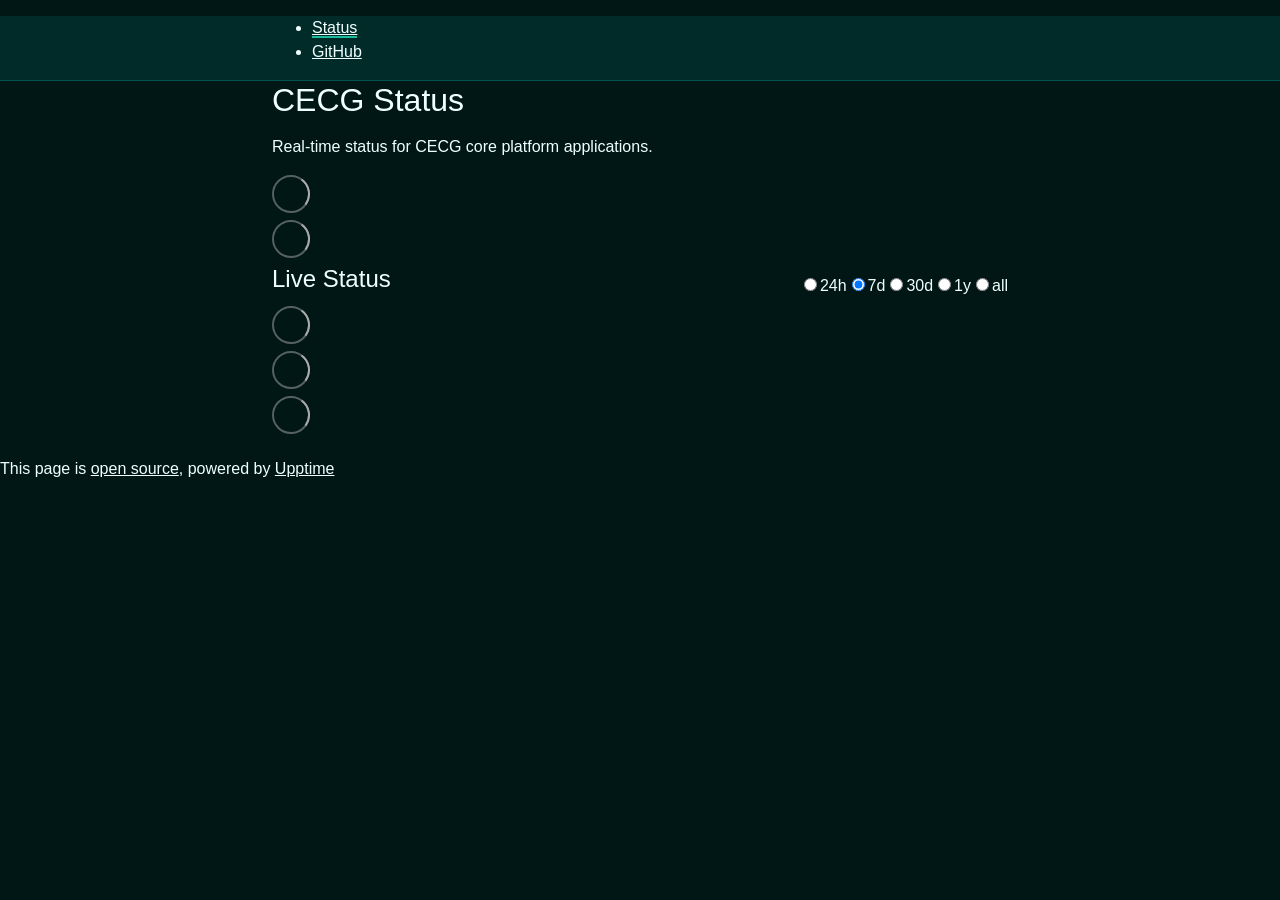
==== index.html @ 67e95389 "deploy: c8b75294c09540c5f6371774a6d330ed7b4ebaa1" ====
<!DOCTYPE html> <html lang=en> <head> <meta charset=utf-8> <meta content="width=device-width,initial-scale=1" name=viewport> <meta content=#333333 name=theme-color> <base href=/cecg-status/ > <link href=manifest.json rel=manifest crossorigin=use-credentials> <script>__SAPPER__={baseUrl:"/cecg-status",preloaded:[void 0,{}]};if('serviceWorker' in navigator)navigator.serviceWorker.register('/cecg-status/service-worker.js');(function(){try{eval("async function x(){}");var main="/cecg-status/client/client.c84f8c89.js"}catch(e){main="/cecg-status/client/legacy/client.3722ae72.js"};var s=document.createElement("script");try{new Function("if(0)import('')")();s.src=main;s.type="module";s.crossOrigin="use-credentials";}catch(e){s.src="/cecg-status/client/shimport@2.0.5.js";s.setAttribute("data-main",main);}document.head.appendChild(s);}());</script> <link href=client/client-31a52aa5.css rel=stylesheet><link href=client/createOctokit-a85f76c7.css rel=stylesheet><link href=client/index-b0b6455a.css rel=stylesheet> <title>CECG Status</title><link href=https://coreeng.github.io/cecg-status/themes/dark.css rel=stylesheet><link href=https://coreeng.github.io/cecg-status/global.css rel=stylesheet><link href=https://raw.githubusercontent.com/upptime/upptime/master/assets/upptime-icon.svg rel=icon type=image/svg><link href=/logo-192.png rel=icon type=image/png> <link href=/cecg-status/client/client.c84f8c89.js rel=modulepreload as=script crossorigin=use-credentials><link href=/cecg-status/client/client-31a52aa5.css rel=preload as=style><link href=/cecg-status/client/index.cae4acc0.js rel=modulepreload as=script crossorigin=use-credentials><link href=/cecg-status/client/createOctokit.8bdf0a7e.js rel=modulepreload as=script crossorigin=use-credentials><link href=/cecg-status/client/inject_styles.803b7e80.js rel=modulepreload as=script crossorigin=use-credentials><link href=/cecg-status/client/createOctokit-a85f76c7.css rel=preload as=style><link href=/cecg-status/client/index-b0b6455a.css rel=preload as=style></head> <body> <div id=sapper> <nav class=svelte-a08hsz><div class="svelte-a08hsz container"> <ul class=svelte-a08hsz><li><a href=/ class=svelte-a08hsz target=_self aria-current=page>Status</a> <li><a href=https://github.com/coreeng/cecg-status class=svelte-a08hsz target=_self>GitHub</a> </li> </ul></div> </nav> <main class=container> <header class=svelte-ngkazm><h1>CECG Status</h1> <p class="svelte-ngkazm lead">Real-time status for CECG core platform applications.</header> <section class=svelte-8lnl4f><div class="svelte-68jxue loading"><svg class=svelte-68jxue height=38 stroke=#aaa width=38 xmlns=http://www.w3.org/2000/svg><g fill=none fill-rule=evenodd><g stroke-width=2 transform="translate(1 1)"><circle cx=18 cy=18 r=18 stroke-opacity=.5></circle><path d="M36 18c0-9.94-8.06-18-18-18"><animateTransform attributeName=transform dur=1s from="0 18 18" repeatCount=indefinite to="360 18 18" type=rotate></animateTransform></path></g></g></svg></div> </section> <section class=svelte-8lnl4f><div class="svelte-68jxue loading"><svg class=svelte-68jxue height=38 stroke=#aaa width=38 xmlns=http://www.w3.org/2000/svg><g fill=none fill-rule=evenodd><g stroke-width=2 transform="translate(1 1)"><circle cx=18 cy=18 r=18 stroke-opacity=.5></circle><path d="M36 18c0-9.94-8.06-18-18-18"><animateTransform attributeName=transform dur=1s from="0 18 18" repeatCount=indefinite to="360 18 18" type=rotate></animateTransform></path></g></g></svg></div> </section> <div class="svelte-fqsq6s f changed"><h2>Live Status</h2> <form class="svelte-fqsq6s f r"><div><input class=svelte-fqsq6s id=data_day name=d type=radio value=day><label class=svelte-fqsq6s for=data_day>24h</label></div> <div><input class=svelte-fqsq6s id=data_week name=d type=radio value=week checked><label class=svelte-fqsq6s for=data_week>7d</label></div> <div><input class=svelte-fqsq6s id=data_month name=d type=radio value=month><label class=svelte-fqsq6s for=data_month>30d</label></div> <div><input class=svelte-fqsq6s id=data_year name=d type=radio value=year><label class=svelte-fqsq6s for=data_year>1y</label></div> <div><input class=svelte-fqsq6s id=data_all name=d type=radio value=all><label class=svelte-fqsq6s for=data_all>all</label></div></form></div> <section class="svelte-fqsq6s live-status"><div class="svelte-68jxue loading"><svg class=svelte-68jxue height=38 stroke=#aaa width=38 xmlns=http://www.w3.org/2000/svg><g fill=none fill-rule=evenodd><g stroke-width=2 transform="translate(1 1)"><circle cx=18 cy=18 r=18 stroke-opacity=.5></circle><path d="M36 18c0-9.94-8.06-18-18-18"><animateTransform attributeName=transform dur=1s from="0 18 18" repeatCount=indefinite to="360 18 18" type=rotate></animateTransform></path></g></g></svg></div> </section> <section><div class="svelte-68jxue loading"><svg class=svelte-68jxue height=38 stroke=#aaa width=38 xmlns=http://www.w3.org/2000/svg><g fill=none fill-rule=evenodd><g stroke-width=2 transform="translate(1 1)"><circle cx=18 cy=18 r=18 stroke-opacity=.5></circle><path d="M36 18c0-9.94-8.06-18-18-18"><animateTransform attributeName=transform dur=1s from="0 18 18" repeatCount=indefinite to="360 18 18" type=rotate></animateTransform></path></g></g></svg></div> </section> <section><div class="svelte-68jxue loading"><svg class=svelte-68jxue height=38 stroke=#aaa width=38 xmlns=http://www.w3.org/2000/svg><g fill=none fill-rule=evenodd><g stroke-width=2 transform="translate(1 1)"><circle cx=18 cy=18 r=18 stroke-opacity=.5></circle><path d="M36 18c0-9.94-8.06-18-18-18"><animateTransform attributeName=transform dur=1s from="0 18 18" repeatCount=indefinite to="360 18 18" type=rotate></animateTransform></path></g></g></svg></div></section></main> <footer class=svelte-jbr799><p>This page is <a href=https://github.com/coreeng/cecg-status>open source</a>, powered by <a href=https://upptime.js.org>Upptime</a></p> </footer></div> <script> try {
        if (typeof window !== "undefined" && window.navigator && navigator.serviceWorker) {
          navigator.serviceWorker.getRegistrations().then(function (registrations) {
            for (let registration of registrations) {
              registration.unregister();
            }
          });
        }
        if (typeof window !== "undefined" && "caches" in window) {
          caches.keys().then(function (keyList) {
            return Promise.all(
              keyList.map(function (key) {
                return caches.delete(key);
              })
            );
          });
        }
      } catch (error) {} </script>
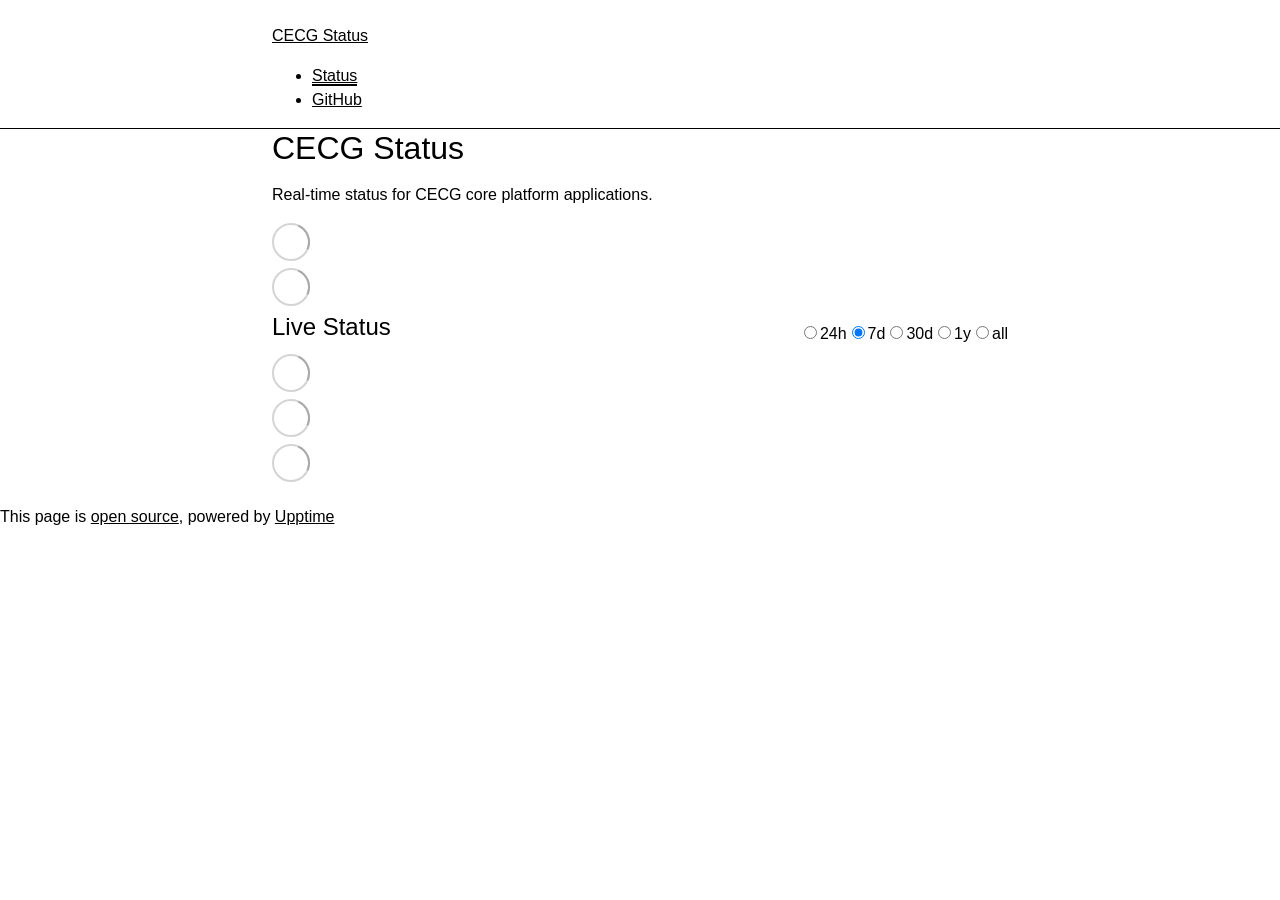
==== commit c5c880d5: "deploy: cb4e80609d210d4306f4091e405c3ab8c1f26b7c" ====
--- a/index.html
+++ b/index.html
@@ -1,4 +1,4 @@
-<!DOCTYPE html> <html lang=en> <head> <meta charset=utf-8> <meta content="width=device-width,initial-scale=1" name=viewport> <meta content=#333333 name=theme-color> <base href=/cecg-status/ > <link href=manifest.json rel=manifest crossorigin=use-credentials> <script>__SAPPER__={baseUrl:"/cecg-status",preloaded:[void 0,{}]};if('serviceWorker' in navigator)navigator.serviceWorker.register('/cecg-status/service-worker.js');(function(){try{eval("async function x(){}");var main="/cecg-status/client/client.c84f8c89.js"}catch(e){main="/cecg-status/client/legacy/client.3722ae72.js"};var s=document.createElement("script");try{new Function("if(0)import('')")();s.src=main;s.type="module";s.crossOrigin="use-credentials";}catch(e){s.src="/cecg-status/client/shimport@2.0.5.js";s.setAttribute("data-main",main);}document.head.appendChild(s);}());</script> <link href=client/client-31a52aa5.css rel=stylesheet><link href=client/createOctokit-a85f76c7.css rel=stylesheet><link href=client/index-b0b6455a.css rel=stylesheet> <title>CECG Status</title><link href=https://coreeng.github.io/cecg-status/themes/dark.css rel=stylesheet><link href=https://coreeng.github.io/cecg-status/global.css rel=stylesheet><link href=https://raw.githubusercontent.com/upptime/upptime/master/assets/upptime-icon.svg rel=icon type=image/svg><link href=/logo-192.png rel=icon type=image/png> <link href=/cecg-status/client/client.c84f8c89.js rel=modulepreload as=script crossorigin=use-credentials><link href=/cecg-status/client/client-31a52aa5.css rel=preload as=style><link href=/cecg-status/client/index.cae4acc0.js rel=modulepreload as=script crossorigin=use-credentials><link href=/cecg-status/client/createOctokit.8bdf0a7e.js rel=modulepreload as=script crossorigin=use-credentials><link href=/cecg-status/client/inject_styles.803b7e80.js rel=modulepreload as=script crossorigin=use-credentials><link href=/cecg-status/client/createOctokit-a85f76c7.css rel=preload as=style><link href=/cecg-status/client/index-b0b6455a.css rel=preload as=style></head> <body> <div id=sapper> <nav class=svelte-a08hsz><div class="svelte-a08hsz container"> <ul class=svelte-a08hsz><li><a href=/ class=svelte-a08hsz target=_self aria-current=page>Status</a> <li><a href=https://github.com/coreeng/cecg-status class=svelte-a08hsz target=_self>GitHub</a> </li> </ul></div> </nav> <main class=container> <header class=svelte-ngkazm><h1>CECG Status</h1> <p class="svelte-ngkazm lead">Real-time status for CECG core platform applications.</header> <section class=svelte-8lnl4f><div class="svelte-68jxue loading"><svg class=svelte-68jxue height=38 stroke=#aaa width=38 xmlns=http://www.w3.org/2000/svg><g fill=none fill-rule=evenodd><g stroke-width=2 transform="translate(1 1)"><circle cx=18 cy=18 r=18 stroke-opacity=.5></circle><path d="M36 18c0-9.94-8.06-18-18-18"><animateTransform attributeName=transform dur=1s from="0 18 18" repeatCount=indefinite to="360 18 18" type=rotate></animateTransform></path></g></g></svg></div> </section> <section class=svelte-8lnl4f><div class="svelte-68jxue loading"><svg class=svelte-68jxue height=38 stroke=#aaa width=38 xmlns=http://www.w3.org/2000/svg><g fill=none fill-rule=evenodd><g stroke-width=2 transform="translate(1 1)"><circle cx=18 cy=18 r=18 stroke-opacity=.5></circle><path d="M36 18c0-9.94-8.06-18-18-18"><animateTransform attributeName=transform dur=1s from="0 18 18" repeatCount=indefinite to="360 18 18" type=rotate></animateTransform></path></g></g></svg></div> </section> <div class="svelte-fqsq6s f changed"><h2>Live Status</h2> <form class="svelte-fqsq6s f r"><div><input class=svelte-fqsq6s id=data_day name=d type=radio value=day><label class=svelte-fqsq6s for=data_day>24h</label></div> <div><input class=svelte-fqsq6s id=data_week name=d type=radio value=week checked><label class=svelte-fqsq6s for=data_week>7d</label></div> <div><input class=svelte-fqsq6s id=data_month name=d type=radio value=month><label class=svelte-fqsq6s for=data_month>30d</label></div> <div><input class=svelte-fqsq6s id=data_year name=d type=radio value=year><label class=svelte-fqsq6s for=data_year>1y</label></div> <div><input class=svelte-fqsq6s id=data_all name=d type=radio value=all><label class=svelte-fqsq6s for=data_all>all</label></div></form></div> <section class="svelte-fqsq6s live-status"><div class="svelte-68jxue loading"><svg class=svelte-68jxue height=38 stroke=#aaa width=38 xmlns=http://www.w3.org/2000/svg><g fill=none fill-rule=evenodd><g stroke-width=2 transform="translate(1 1)"><circle cx=18 cy=18 r=18 stroke-opacity=.5></circle><path d="M36 18c0-9.94-8.06-18-18-18"><animateTransform attributeName=transform dur=1s from="0 18 18" repeatCount=indefinite to="360 18 18" type=rotate></animateTransform></path></g></g></svg></div> </section> <section><div class="svelte-68jxue loading"><svg class=svelte-68jxue height=38 stroke=#aaa width=38 xmlns=http://www.w3.org/2000/svg><g fill=none fill-rule=evenodd><g stroke-width=2 transform="translate(1 1)"><circle cx=18 cy=18 r=18 stroke-opacity=.5></circle><path d="M36 18c0-9.94-8.06-18-18-18"><animateTransform attributeName=transform dur=1s from="0 18 18" repeatCount=indefinite to="360 18 18" type=rotate></animateTransform></path></g></g></svg></div> </section> <section><div class="svelte-68jxue loading"><svg class=svelte-68jxue height=38 stroke=#aaa width=38 xmlns=http://www.w3.org/2000/svg><g fill=none fill-rule=evenodd><g stroke-width=2 transform="translate(1 1)"><circle cx=18 cy=18 r=18 stroke-opacity=.5></circle><path d="M36 18c0-9.94-8.06-18-18-18"><animateTransform attributeName=transform dur=1s from="0 18 18" repeatCount=indefinite to="360 18 18" type=rotate></animateTransform></path></g></g></svg></div></section></main> <footer class=svelte-jbr799><p>This page is <a href=https://github.com/coreeng/cecg-status>open source</a>, powered by <a href=https://upptime.js.org>Upptime</a></p> </footer></div> <script> try {
+<!DOCTYPE html> <html lang=en> <head> <meta charset=utf-8> <meta content="width=device-width,initial-scale=1" name=viewport> <meta content=#333333 name=theme-color> <base href=/cecg-status/ > <link href=manifest.json rel=manifest crossorigin=use-credentials> <script>__SAPPER__={baseUrl:"/cecg-status",preloaded:[void 0,{}]};if('serviceWorker' in navigator)navigator.serviceWorker.register('/cecg-status/service-worker.js');(function(){try{eval("async function x(){}");var main="/cecg-status/client/client.cfe7a9b9.js"}catch(e){main="/cecg-status/client/legacy/client.5fcdb8c1.js"};var s=document.createElement("script");try{new Function("if(0)import('')")();s.src=main;s.type="module";s.crossOrigin="use-credentials";}catch(e){s.src="/cecg-status/client/shimport@2.0.5.js";s.setAttribute("data-main",main);}document.head.appendChild(s);}());</script> <link href=client/client-31a52aa5.css rel=stylesheet><link href=client/createOctokit-a85f76c7.css rel=stylesheet><link href=client/index-b0b6455a.css rel=stylesheet> <title>CECG Status</title><link href=https://raw.githubusercontent.com/coreeng/cecg-status/master/assets/favicon.ico rel=icon type=image/x-icon><link href=https://raw.githubusercontent.com/coreeng/cecg-status/master/assets/brand.css rel=stylesheet><link href=https://coreeng.github.io/cecg-status/global.css rel=stylesheet><link href=https://raw.githubusercontent.com/upptime/upptime/master/assets/upptime-icon.svg rel=icon type=image/svg><link href=/logo-192.png rel=icon type=image/png> <link href=/cecg-status/client/client.cfe7a9b9.js rel=modulepreload as=script crossorigin=use-credentials><link href=/cecg-status/client/client-31a52aa5.css rel=preload as=style><link href=/cecg-status/client/index.8774baab.js rel=modulepreload as=script crossorigin=use-credentials><link href=/cecg-status/client/createOctokit.4d75e437.js rel=modulepreload as=script crossorigin=use-credentials><link href=/cecg-status/client/inject_styles.803b7e80.js rel=modulepreload as=script crossorigin=use-credentials><link href=/cecg-status/client/createOctokit-a85f76c7.css rel=preload as=style><link href=/cecg-status/client/index-b0b6455a.css rel=preload as=style></head> <body> <div id=sapper> <nav class=svelte-a08hsz><div class="svelte-a08hsz container"><div><a href=https://coreeng.github.io/cecg-status class="svelte-a08hsz logo"><img alt="" class=svelte-a08hsz src=https://raw.githubusercontent.com/coreeng/cecg-status/master/assets/logo.png> <div>CECG Status</div></a></div> <ul class=svelte-a08hsz><li><a href=/ class=svelte-a08hsz target=_self aria-current=page>Status</a> <li><a href=https://github.com/coreeng/cecg-status class=svelte-a08hsz target=_self>GitHub</a> </li> </ul></div> </nav> <main class=container> <header class=svelte-ngkazm><h1>CECG Status</h1> <p class="svelte-ngkazm lead">Real-time status for CECG core platform applications.</header> <section class=svelte-8lnl4f><div class="svelte-68jxue loading"><svg class=svelte-68jxue height=38 stroke=#aaa width=38 xmlns=http://www.w3.org/2000/svg><g fill=none fill-rule=evenodd><g stroke-width=2 transform="translate(1 1)"><circle cx=18 cy=18 r=18 stroke-opacity=.5></circle><path d="M36 18c0-9.94-8.06-18-18-18"><animateTransform attributeName=transform dur=1s from="0 18 18" repeatCount=indefinite to="360 18 18" type=rotate></animateTransform></path></g></g></svg></div> </section> <section class=svelte-8lnl4f><div class="svelte-68jxue loading"><svg class=svelte-68jxue height=38 stroke=#aaa width=38 xmlns=http://www.w3.org/2000/svg><g fill=none fill-rule=evenodd><g stroke-width=2 transform="translate(1 1)"><circle cx=18 cy=18 r=18 stroke-opacity=.5></circle><path d="M36 18c0-9.94-8.06-18-18-18"><animateTransform attributeName=transform dur=1s from="0 18 18" repeatCount=indefinite to="360 18 18" type=rotate></animateTransform></path></g></g></svg></div> </section> <div class="svelte-fqsq6s f changed"><h2>Live Status</h2> <form class="svelte-fqsq6s f r"><div><input class=svelte-fqsq6s id=data_day name=d type=radio value=day><label class=svelte-fqsq6s for=data_day>24h</label></div> <div><input class=svelte-fqsq6s id=data_week name=d type=radio value=week checked><label class=svelte-fqsq6s for=data_week>7d</label></div> <div><input class=svelte-fqsq6s id=data_month name=d type=radio value=month><label class=svelte-fqsq6s for=data_month>30d</label></div> <div><input class=svelte-fqsq6s id=data_year name=d type=radio value=year><label class=svelte-fqsq6s for=data_year>1y</label></div> <div><input class=svelte-fqsq6s id=data_all name=d type=radio value=all><label class=svelte-fqsq6s for=data_all>all</label></div></form></div> <section class="svelte-fqsq6s live-status"><div class="svelte-68jxue loading"><svg class=svelte-68jxue height=38 stroke=#aaa width=38 xmlns=http://www.w3.org/2000/svg><g fill=none fill-rule=evenodd><g stroke-width=2 transform="translate(1 1)"><circle cx=18 cy=18 r=18 stroke-opacity=.5></circle><path d="M36 18c0-9.94-8.06-18-18-18"><animateTransform attributeName=transform dur=1s from="0 18 18" repeatCount=indefinite to="360 18 18" type=rotate></animateTransform></path></g></g></svg></div> </section> <section><div class="svelte-68jxue loading"><svg class=svelte-68jxue height=38 stroke=#aaa width=38 xmlns=http://www.w3.org/2000/svg><g fill=none fill-rule=evenodd><g stroke-width=2 transform="translate(1 1)"><circle cx=18 cy=18 r=18 stroke-opacity=.5></circle><path d="M36 18c0-9.94-8.06-18-18-18"><animateTransform attributeName=transform dur=1s from="0 18 18" repeatCount=indefinite to="360 18 18" type=rotate></animateTransform></path></g></g></svg></div> </section> <section><div class="svelte-68jxue loading"><svg class=svelte-68jxue height=38 stroke=#aaa width=38 xmlns=http://www.w3.org/2000/svg><g fill=none fill-rule=evenodd><g stroke-width=2 transform="translate(1 1)"><circle cx=18 cy=18 r=18 stroke-opacity=.5></circle><path d="M36 18c0-9.94-8.06-18-18-18"><animateTransform attributeName=transform dur=1s from="0 18 18" repeatCount=indefinite to="360 18 18" type=rotate></animateTransform></path></g></g></svg></div></section></main> <footer class=svelte-jbr799><p>This page is <a href=https://github.com/coreeng/cecg-status>open source</a>, powered by <a href=https://upptime.js.org>Upptime</a></p> </footer></div> <script> try {
         if (typeof window !== "undefined" && window.navigator && navigator.serviceWorker) {
           navigator.serviceWorker.getRegistrations().then(function (registrations) {
             for (let registration of registrations) {
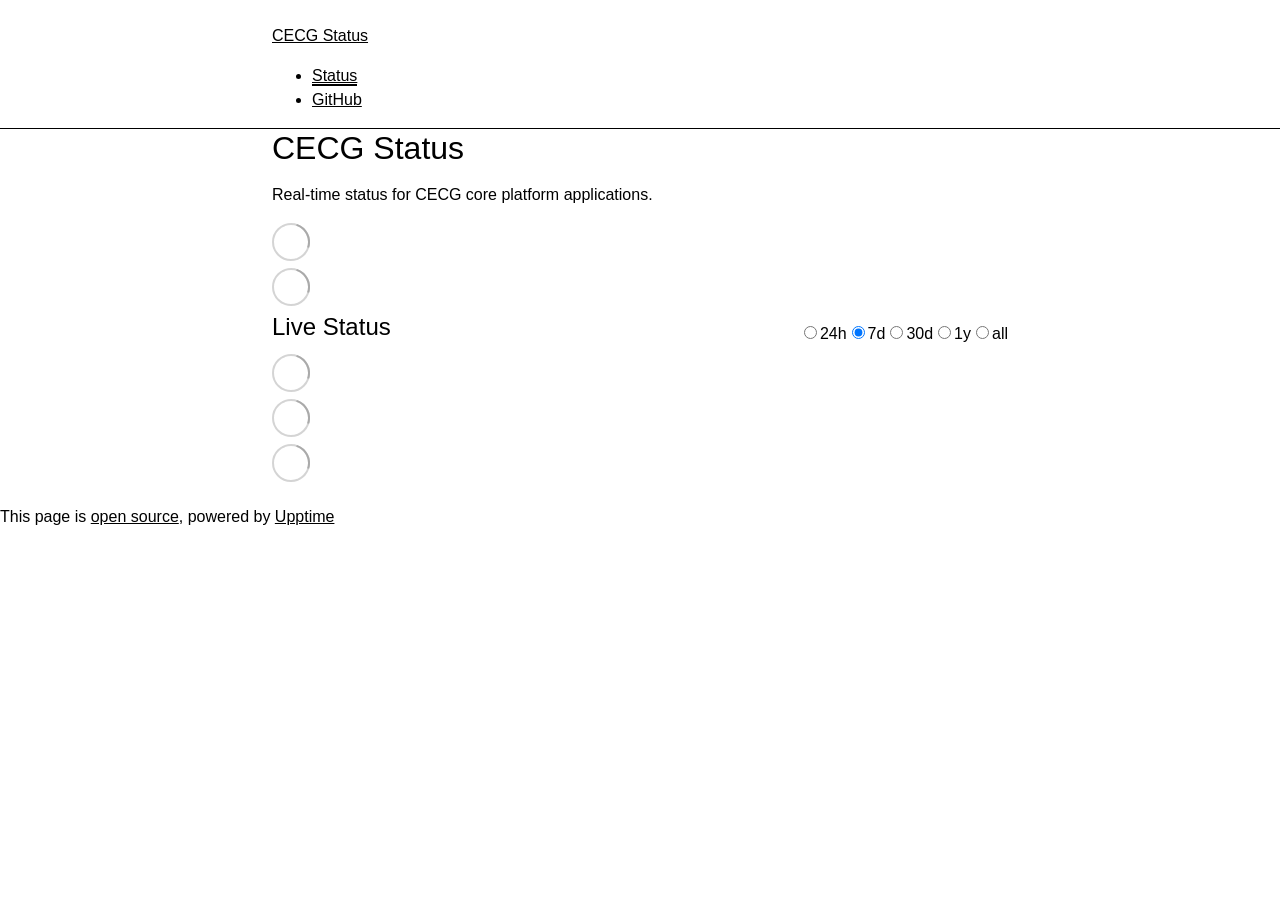
==== commit fb44d91b: "deploy: 5fea67e40a597ab141e2f7cebfc86348ad5cde32" ====
--- a/index.html
+++ b/index.html
@@ -1,4 +1,4 @@
-<!DOCTYPE html> <html lang=en> <head> <meta charset=utf-8> <meta content="width=device-width,initial-scale=1" name=viewport> <meta content=#333333 name=theme-color> <base href=/cecg-status/ > <link href=manifest.json rel=manifest crossorigin=use-credentials> <script>__SAPPER__={baseUrl:"/cecg-status",preloaded:[void 0,{}]};if('serviceWorker' in navigator)navigator.serviceWorker.register('/cecg-status/service-worker.js');(function(){try{eval("async function x(){}");var main="/cecg-status/client/client.cfe7a9b9.js"}catch(e){main="/cecg-status/client/legacy/client.5fcdb8c1.js"};var s=document.createElement("script");try{new Function("if(0)import('')")();s.src=main;s.type="module";s.crossOrigin="use-credentials";}catch(e){s.src="/cecg-status/client/shimport@2.0.5.js";s.setAttribute("data-main",main);}document.head.appendChild(s);}());</script> <link href=client/client-31a52aa5.css rel=stylesheet><link href=client/createOctokit-a85f76c7.css rel=stylesheet><link href=client/index-b0b6455a.css rel=stylesheet> <title>CECG Status</title><link href=https://raw.githubusercontent.com/coreeng/cecg-status/master/assets/favicon.ico rel=icon type=image/x-icon><link href=https://raw.githubusercontent.com/coreeng/cecg-status/master/assets/brand.css rel=stylesheet><link href=https://coreeng.github.io/cecg-status/global.css rel=stylesheet><link href=https://raw.githubusercontent.com/upptime/upptime/master/assets/upptime-icon.svg rel=icon type=image/svg><link href=/logo-192.png rel=icon type=image/png> <link href=/cecg-status/client/client.cfe7a9b9.js rel=modulepreload as=script crossorigin=use-credentials><link href=/cecg-status/client/client-31a52aa5.css rel=preload as=style><link href=/cecg-status/client/index.8774baab.js rel=modulepreload as=script crossorigin=use-credentials><link href=/cecg-status/client/createOctokit.4d75e437.js rel=modulepreload as=script crossorigin=use-credentials><link href=/cecg-status/client/inject_styles.803b7e80.js rel=modulepreload as=script crossorigin=use-credentials><link href=/cecg-status/client/createOctokit-a85f76c7.css rel=preload as=style><link href=/cecg-status/client/index-b0b6455a.css rel=preload as=style></head> <body> <div id=sapper> <nav class=svelte-a08hsz><div class="svelte-a08hsz container"><div><a href=https://coreeng.github.io/cecg-status class="svelte-a08hsz logo"><img alt="" class=svelte-a08hsz src=https://raw.githubusercontent.com/coreeng/cecg-status/master/assets/logo.png> <div>CECG Status</div></a></div> <ul class=svelte-a08hsz><li><a href=/ class=svelte-a08hsz target=_self aria-current=page>Status</a> <li><a href=https://github.com/coreeng/cecg-status class=svelte-a08hsz target=_self>GitHub</a> </li> </ul></div> </nav> <main class=container> <header class=svelte-ngkazm><h1>CECG Status</h1> <p class="svelte-ngkazm lead">Real-time status for CECG core platform applications.</header> <section class=svelte-8lnl4f><div class="svelte-68jxue loading"><svg class=svelte-68jxue height=38 stroke=#aaa width=38 xmlns=http://www.w3.org/2000/svg><g fill=none fill-rule=evenodd><g stroke-width=2 transform="translate(1 1)"><circle cx=18 cy=18 r=18 stroke-opacity=.5></circle><path d="M36 18c0-9.94-8.06-18-18-18"><animateTransform attributeName=transform dur=1s from="0 18 18" repeatCount=indefinite to="360 18 18" type=rotate></animateTransform></path></g></g></svg></div> </section> <section class=svelte-8lnl4f><div class="svelte-68jxue loading"><svg class=svelte-68jxue height=38 stroke=#aaa width=38 xmlns=http://www.w3.org/2000/svg><g fill=none fill-rule=evenodd><g stroke-width=2 transform="translate(1 1)"><circle cx=18 cy=18 r=18 stroke-opacity=.5></circle><path d="M36 18c0-9.94-8.06-18-18-18"><animateTransform attributeName=transform dur=1s from="0 18 18" repeatCount=indefinite to="360 18 18" type=rotate></animateTransform></path></g></g></svg></div> </section> <div class="svelte-fqsq6s f changed"><h2>Live Status</h2> <form class="svelte-fqsq6s f r"><div><input class=svelte-fqsq6s id=data_day name=d type=radio value=day><label class=svelte-fqsq6s for=data_day>24h</label></div> <div><input class=svelte-fqsq6s id=data_week name=d type=radio value=week checked><label class=svelte-fqsq6s for=data_week>7d</label></div> <div><input class=svelte-fqsq6s id=data_month name=d type=radio value=month><label class=svelte-fqsq6s for=data_month>30d</label></div> <div><input class=svelte-fqsq6s id=data_year name=d type=radio value=year><label class=svelte-fqsq6s for=data_year>1y</label></div> <div><input class=svelte-fqsq6s id=data_all name=d type=radio value=all><label class=svelte-fqsq6s for=data_all>all</label></div></form></div> <section class="svelte-fqsq6s live-status"><div class="svelte-68jxue loading"><svg class=svelte-68jxue height=38 stroke=#aaa width=38 xmlns=http://www.w3.org/2000/svg><g fill=none fill-rule=evenodd><g stroke-width=2 transform="translate(1 1)"><circle cx=18 cy=18 r=18 stroke-opacity=.5></circle><path d="M36 18c0-9.94-8.06-18-18-18"><animateTransform attributeName=transform dur=1s from="0 18 18" repeatCount=indefinite to="360 18 18" type=rotate></animateTransform></path></g></g></svg></div> </section> <section><div class="svelte-68jxue loading"><svg class=svelte-68jxue height=38 stroke=#aaa width=38 xmlns=http://www.w3.org/2000/svg><g fill=none fill-rule=evenodd><g stroke-width=2 transform="translate(1 1)"><circle cx=18 cy=18 r=18 stroke-opacity=.5></circle><path d="M36 18c0-9.94-8.06-18-18-18"><animateTransform attributeName=transform dur=1s from="0 18 18" repeatCount=indefinite to="360 18 18" type=rotate></animateTransform></path></g></g></svg></div> </section> <section><div class="svelte-68jxue loading"><svg class=svelte-68jxue height=38 stroke=#aaa width=38 xmlns=http://www.w3.org/2000/svg><g fill=none fill-rule=evenodd><g stroke-width=2 transform="translate(1 1)"><circle cx=18 cy=18 r=18 stroke-opacity=.5></circle><path d="M36 18c0-9.94-8.06-18-18-18"><animateTransform attributeName=transform dur=1s from="0 18 18" repeatCount=indefinite to="360 18 18" type=rotate></animateTransform></path></g></g></svg></div></section></main> <footer class=svelte-jbr799><p>This page is <a href=https://github.com/coreeng/cecg-status>open source</a>, powered by <a href=https://upptime.js.org>Upptime</a></p> </footer></div> <script> try {
+<!DOCTYPE html> <html lang=en> <head> <meta charset=utf-8> <meta content="width=device-width,initial-scale=1" name=viewport> <meta content=#333333 name=theme-color> <base href=/cecg-status/ > <link href=manifest.json rel=manifest crossorigin=use-credentials> <script>__SAPPER__={baseUrl:"/cecg-status",preloaded:[void 0,{}]};if('serviceWorker' in navigator)navigator.serviceWorker.register('/cecg-status/service-worker.js');(function(){try{eval("async function x(){}");var main="/cecg-status/client/client.1f4d889a.js"}catch(e){main="/cecg-status/client/legacy/client.10e18bb7.js"};var s=document.createElement("script");try{new Function("if(0)import('')")();s.src=main;s.type="module";s.crossOrigin="use-credentials";}catch(e){s.src="/cecg-status/client/shimport@2.0.5.js";s.setAttribute("data-main",main);}document.head.appendChild(s);}());</script> <link href=client/client-31a52aa5.css rel=stylesheet><link href=client/createOctokit-a85f76c7.css rel=stylesheet><link href=client/index-b0b6455a.css rel=stylesheet> <title>CECG Status</title><link href=https://raw.githubusercontent.com/coreeng/cecg-status/master/assets/brand.css rel=stylesheet><link href=https://coreeng.github.io/cecg-status/global.css rel=stylesheet><link href=https://raw.githubusercontent.com/coreeng/cecg-status/master/assets/favicon.png rel=icon type=image/svg><link href=https://raw.githubusercontent.com/coreeng/cecg-status/master/assets/favicon.png rel=icon type=image/png> <link href=/cecg-status/client/client.1f4d889a.js rel=modulepreload as=script crossorigin=use-credentials><link href=/cecg-status/client/client-31a52aa5.css rel=preload as=style><link href=/cecg-status/client/index.68ea517a.js rel=modulepreload as=script crossorigin=use-credentials><link href=/cecg-status/client/createOctokit.d0fce844.js rel=modulepreload as=script crossorigin=use-credentials><link href=/cecg-status/client/inject_styles.803b7e80.js rel=modulepreload as=script crossorigin=use-credentials><link href=/cecg-status/client/createOctokit-a85f76c7.css rel=preload as=style><link href=/cecg-status/client/index-b0b6455a.css rel=preload as=style></head> <body> <div id=sapper> <nav class=svelte-a08hsz><div class="svelte-a08hsz container"><div><a href=https://coreeng.github.io/cecg-status class="svelte-a08hsz logo"><img alt="" class=svelte-a08hsz src=https://raw.githubusercontent.com/coreeng/cecg-status/master/assets/logo.png> <div>CECG Status</div></a></div> <ul class=svelte-a08hsz><li><a href=/ class=svelte-a08hsz target=_self aria-current=page>Status</a> <li><a href=https://github.com/coreeng/cecg-status class=svelte-a08hsz target=_self>GitHub</a> </li> </ul></div> </nav> <main class=container> <header class=svelte-ngkazm><h1>CECG Status</h1> <p class="svelte-ngkazm lead">Real-time status for CECG core platform applications.</header> <section class=svelte-8lnl4f><div class="svelte-68jxue loading"><svg class=svelte-68jxue height=38 stroke=#aaa width=38 xmlns=http://www.w3.org/2000/svg><g fill=none fill-rule=evenodd><g stroke-width=2 transform="translate(1 1)"><circle cx=18 cy=18 r=18 stroke-opacity=.5></circle><path d="M36 18c0-9.94-8.06-18-18-18"><animateTransform attributeName=transform dur=1s from="0 18 18" repeatCount=indefinite to="360 18 18" type=rotate></animateTransform></path></g></g></svg></div> </section> <section class=svelte-8lnl4f><div class="svelte-68jxue loading"><svg class=svelte-68jxue height=38 stroke=#aaa width=38 xmlns=http://www.w3.org/2000/svg><g fill=none fill-rule=evenodd><g stroke-width=2 transform="translate(1 1)"><circle cx=18 cy=18 r=18 stroke-opacity=.5></circle><path d="M36 18c0-9.94-8.06-18-18-18"><animateTransform attributeName=transform dur=1s from="0 18 18" repeatCount=indefinite to="360 18 18" type=rotate></animateTransform></path></g></g></svg></div> </section> <div class="svelte-fqsq6s f changed"><h2>Live Status</h2> <form class="svelte-fqsq6s f r"><div><input class=svelte-fqsq6s id=data_day name=d type=radio value=day><label class=svelte-fqsq6s for=data_day>24h</label></div> <div><input class=svelte-fqsq6s id=data_week name=d type=radio value=week checked><label class=svelte-fqsq6s for=data_week>7d</label></div> <div><input class=svelte-fqsq6s id=data_month name=d type=radio value=month><label class=svelte-fqsq6s for=data_month>30d</label></div> <div><input class=svelte-fqsq6s id=data_year name=d type=radio value=year><label class=svelte-fqsq6s for=data_year>1y</label></div> <div><input class=svelte-fqsq6s id=data_all name=d type=radio value=all><label class=svelte-fqsq6s for=data_all>all</label></div></form></div> <section class="svelte-fqsq6s live-status"><div class="svelte-68jxue loading"><svg class=svelte-68jxue height=38 stroke=#aaa width=38 xmlns=http://www.w3.org/2000/svg><g fill=none fill-rule=evenodd><g stroke-width=2 transform="translate(1 1)"><circle cx=18 cy=18 r=18 stroke-opacity=.5></circle><path d="M36 18c0-9.94-8.06-18-18-18"><animateTransform attributeName=transform dur=1s from="0 18 18" repeatCount=indefinite to="360 18 18" type=rotate></animateTransform></path></g></g></svg></div> </section> <section><div class="svelte-68jxue loading"><svg class=svelte-68jxue height=38 stroke=#aaa width=38 xmlns=http://www.w3.org/2000/svg><g fill=none fill-rule=evenodd><g stroke-width=2 transform="translate(1 1)"><circle cx=18 cy=18 r=18 stroke-opacity=.5></circle><path d="M36 18c0-9.94-8.06-18-18-18"><animateTransform attributeName=transform dur=1s from="0 18 18" repeatCount=indefinite to="360 18 18" type=rotate></animateTransform></path></g></g></svg></div> </section> <section><div class="svelte-68jxue loading"><svg class=svelte-68jxue height=38 stroke=#aaa width=38 xmlns=http://www.w3.org/2000/svg><g fill=none fill-rule=evenodd><g stroke-width=2 transform="translate(1 1)"><circle cx=18 cy=18 r=18 stroke-opacity=.5></circle><path d="M36 18c0-9.94-8.06-18-18-18"><animateTransform attributeName=transform dur=1s from="0 18 18" repeatCount=indefinite to="360 18 18" type=rotate></animateTransform></path></g></g></svg></div></section></main> <footer class=svelte-jbr799><p>This page is <a href=https://github.com/coreeng/cecg-status>open source</a>, powered by <a href=https://upptime.js.org>Upptime</a></p> </footer></div> <script> try {
         if (typeof window !== "undefined" && window.navigator && navigator.serviceWorker) {
           navigator.serviceWorker.getRegistrations().then(function (registrations) {
             for (let registration of registrations) {
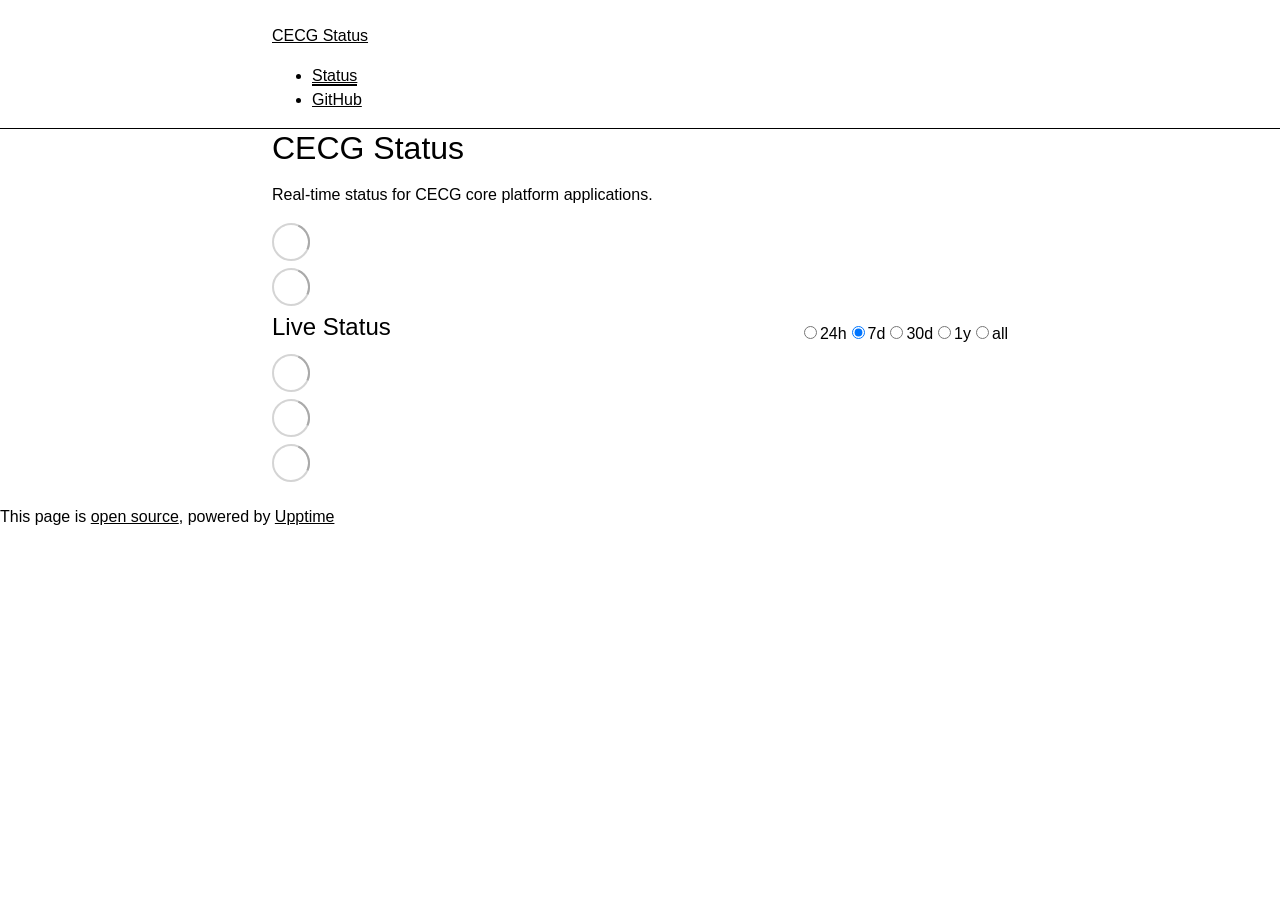
==== commit a4cbf4b1: "deploy: 3ba5661ca01618d7586dc729befe889a59cdffd9" ====
--- a/index.html
+++ b/index.html
@@ -1,4 +1,4 @@
-<!DOCTYPE html> <html lang=en> <head> <meta charset=utf-8> <meta content="width=device-width,initial-scale=1" name=viewport> <meta content=#333333 name=theme-color> <base href=/cecg-status/ > <link href=manifest.json rel=manifest crossorigin=use-credentials> <script>__SAPPER__={baseUrl:"/cecg-status",preloaded:[void 0,{}]};if('serviceWorker' in navigator)navigator.serviceWorker.register('/cecg-status/service-worker.js');(function(){try{eval("async function x(){}");var main="/cecg-status/client/client.1f4d889a.js"}catch(e){main="/cecg-status/client/legacy/client.10e18bb7.js"};var s=document.createElement("script");try{new Function("if(0)import('')")();s.src=main;s.type="module";s.crossOrigin="use-credentials";}catch(e){s.src="/cecg-status/client/shimport@2.0.5.js";s.setAttribute("data-main",main);}document.head.appendChild(s);}());</script> <link href=client/client-31a52aa5.css rel=stylesheet><link href=client/createOctokit-a85f76c7.css rel=stylesheet><link href=client/index-b0b6455a.css rel=stylesheet> <title>CECG Status</title><link href=https://raw.githubusercontent.com/coreeng/cecg-status/master/assets/brand.css rel=stylesheet><link href=https://coreeng.github.io/cecg-status/global.css rel=stylesheet><link href=https://raw.githubusercontent.com/coreeng/cecg-status/master/assets/favicon.png rel=icon type=image/svg><link href=https://raw.githubusercontent.com/coreeng/cecg-status/master/assets/favicon.png rel=icon type=image/png> <link href=/cecg-status/client/client.1f4d889a.js rel=modulepreload as=script crossorigin=use-credentials><link href=/cecg-status/client/client-31a52aa5.css rel=preload as=style><link href=/cecg-status/client/index.68ea517a.js rel=modulepreload as=script crossorigin=use-credentials><link href=/cecg-status/client/createOctokit.d0fce844.js rel=modulepreload as=script crossorigin=use-credentials><link href=/cecg-status/client/inject_styles.803b7e80.js rel=modulepreload as=script crossorigin=use-credentials><link href=/cecg-status/client/createOctokit-a85f76c7.css rel=preload as=style><link href=/cecg-status/client/index-b0b6455a.css rel=preload as=style></head> <body> <div id=sapper> <nav class=svelte-a08hsz><div class="svelte-a08hsz container"><div><a href=https://coreeng.github.io/cecg-status class="svelte-a08hsz logo"><img alt="" class=svelte-a08hsz src=https://raw.githubusercontent.com/coreeng/cecg-status/master/assets/logo.png> <div>CECG Status</div></a></div> <ul class=svelte-a08hsz><li><a href=/ class=svelte-a08hsz target=_self aria-current=page>Status</a> <li><a href=https://github.com/coreeng/cecg-status class=svelte-a08hsz target=_self>GitHub</a> </li> </ul></div> </nav> <main class=container> <header class=svelte-ngkazm><h1>CECG Status</h1> <p class="svelte-ngkazm lead">Real-time status for CECG core platform applications.</header> <section class=svelte-8lnl4f><div class="svelte-68jxue loading"><svg class=svelte-68jxue height=38 stroke=#aaa width=38 xmlns=http://www.w3.org/2000/svg><g fill=none fill-rule=evenodd><g stroke-width=2 transform="translate(1 1)"><circle cx=18 cy=18 r=18 stroke-opacity=.5></circle><path d="M36 18c0-9.94-8.06-18-18-18"><animateTransform attributeName=transform dur=1s from="0 18 18" repeatCount=indefinite to="360 18 18" type=rotate></animateTransform></path></g></g></svg></div> </section> <section class=svelte-8lnl4f><div class="svelte-68jxue loading"><svg class=svelte-68jxue height=38 stroke=#aaa width=38 xmlns=http://www.w3.org/2000/svg><g fill=none fill-rule=evenodd><g stroke-width=2 transform="translate(1 1)"><circle cx=18 cy=18 r=18 stroke-opacity=.5></circle><path d="M36 18c0-9.94-8.06-18-18-18"><animateTransform attributeName=transform dur=1s from="0 18 18" repeatCount=indefinite to="360 18 18" type=rotate></animateTransform></path></g></g></svg></div> </section> <div class="svelte-fqsq6s f changed"><h2>Live Status</h2> <form class="svelte-fqsq6s f r"><div><input class=svelte-fqsq6s id=data_day name=d type=radio value=day><label class=svelte-fqsq6s for=data_day>24h</label></div> <div><input class=svelte-fqsq6s id=data_week name=d type=radio value=week checked><label class=svelte-fqsq6s for=data_week>7d</label></div> <div><input class=svelte-fqsq6s id=data_month name=d type=radio value=month><label class=svelte-fqsq6s for=data_month>30d</label></div> <div><input class=svelte-fqsq6s id=data_year name=d type=radio value=year><label class=svelte-fqsq6s for=data_year>1y</label></div> <div><input class=svelte-fqsq6s id=data_all name=d type=radio value=all><label class=svelte-fqsq6s for=data_all>all</label></div></form></div> <section class="svelte-fqsq6s live-status"><div class="svelte-68jxue loading"><svg class=svelte-68jxue height=38 stroke=#aaa width=38 xmlns=http://www.w3.org/2000/svg><g fill=none fill-rule=evenodd><g stroke-width=2 transform="translate(1 1)"><circle cx=18 cy=18 r=18 stroke-opacity=.5></circle><path d="M36 18c0-9.94-8.06-18-18-18"><animateTransform attributeName=transform dur=1s from="0 18 18" repeatCount=indefinite to="360 18 18" type=rotate></animateTransform></path></g></g></svg></div> </section> <section><div class="svelte-68jxue loading"><svg class=svelte-68jxue height=38 stroke=#aaa width=38 xmlns=http://www.w3.org/2000/svg><g fill=none fill-rule=evenodd><g stroke-width=2 transform="translate(1 1)"><circle cx=18 cy=18 r=18 stroke-opacity=.5></circle><path d="M36 18c0-9.94-8.06-18-18-18"><animateTransform attributeName=transform dur=1s from="0 18 18" repeatCount=indefinite to="360 18 18" type=rotate></animateTransform></path></g></g></svg></div> </section> <section><div class="svelte-68jxue loading"><svg class=svelte-68jxue height=38 stroke=#aaa width=38 xmlns=http://www.w3.org/2000/svg><g fill=none fill-rule=evenodd><g stroke-width=2 transform="translate(1 1)"><circle cx=18 cy=18 r=18 stroke-opacity=.5></circle><path d="M36 18c0-9.94-8.06-18-18-18"><animateTransform attributeName=transform dur=1s from="0 18 18" repeatCount=indefinite to="360 18 18" type=rotate></animateTransform></path></g></g></svg></div></section></main> <footer class=svelte-jbr799><p>This page is <a href=https://github.com/coreeng/cecg-status>open source</a>, powered by <a href=https://upptime.js.org>Upptime</a></p> </footer></div> <script> try {
+<!DOCTYPE html> <html lang=en> <head> <meta charset=utf-8> <meta content="width=device-width,initial-scale=1" name=viewport> <meta content=#333333 name=theme-color> <base href=/cecg-status/ > <link href=manifest.json rel=manifest crossorigin=use-credentials> <script>__SAPPER__={baseUrl:"/cecg-status",preloaded:[void 0,{}]};if('serviceWorker' in navigator)navigator.serviceWorker.register('/cecg-status/service-worker.js');(function(){try{eval("async function x(){}");var main="/cecg-status/client/client.d4ad8918.js"}catch(e){main="/cecg-status/client/legacy/client.2e406c4e.js"};var s=document.createElement("script");try{new Function("if(0)import('')")();s.src=main;s.type="module";s.crossOrigin="use-credentials";}catch(e){s.src="/cecg-status/client/shimport@2.0.5.js";s.setAttribute("data-main",main);}document.head.appendChild(s);}());</script> <link href=client/client-31a52aa5.css rel=stylesheet><link href=client/createOctokit-a85f76c7.css rel=stylesheet><link href=client/index-b0b6455a.css rel=stylesheet> <title>CECG Status</title><link href=https://cdn.jsdelivr.net/gh/coreeng/cecg-status@master/assets/brand.css rel=stylesheet><link href=https://coreeng.github.io/cecg-status/global.css rel=stylesheet><link href=https://cdn.jsdelivr.net/gh/coreeng/cecg-status@master/assets/favicon.png rel=icon type=image/svg><link href=https://cdn.jsdelivr.net/gh/coreeng/cecg-status@master/assets/favicon.png rel=icon type=image/png> <link href=/cecg-status/client/client.d4ad8918.js rel=modulepreload as=script crossorigin=use-credentials><link href=/cecg-status/client/client-31a52aa5.css rel=preload as=style><link href=/cecg-status/client/index.776555dc.js rel=modulepreload as=script crossorigin=use-credentials><link href=/cecg-status/client/createOctokit.5198f2c9.js rel=modulepreload as=script crossorigin=use-credentials><link href=/cecg-status/client/inject_styles.803b7e80.js rel=modulepreload as=script crossorigin=use-credentials><link href=/cecg-status/client/createOctokit-a85f76c7.css rel=preload as=style><link href=/cecg-status/client/index-b0b6455a.css rel=preload as=style></head> <body> <div id=sapper> <nav class=svelte-a08hsz><div class="svelte-a08hsz container"><div><a href=https://coreeng.github.io/cecg-status class="svelte-a08hsz logo"><img alt="" class=svelte-a08hsz src=https://cdn.jsdelivr.net/gh/coreeng/cecg-status@master/assets/logo.png> <div>CECG Status</div></a></div> <ul class=svelte-a08hsz><li><a href=/ class=svelte-a08hsz target=_self aria-current=page>Status</a> <li><a href=https://github.com/coreeng/cecg-status class=svelte-a08hsz target=_self>GitHub</a> </li> </ul></div> </nav> <main class=container> <header class=svelte-ngkazm><h1>CECG Status</h1> <p class="svelte-ngkazm lead">Real-time status for CECG core platform applications.</header> <section class=svelte-8lnl4f><div class="svelte-68jxue loading"><svg class=svelte-68jxue height=38 stroke=#aaa width=38 xmlns=http://www.w3.org/2000/svg><g fill=none fill-rule=evenodd><g stroke-width=2 transform="translate(1 1)"><circle cx=18 cy=18 r=18 stroke-opacity=.5></circle><path d="M36 18c0-9.94-8.06-18-18-18"><animateTransform attributeName=transform dur=1s from="0 18 18" repeatCount=indefinite to="360 18 18" type=rotate></animateTransform></path></g></g></svg></div> </section> <section class=svelte-8lnl4f><div class="svelte-68jxue loading"><svg class=svelte-68jxue height=38 stroke=#aaa width=38 xmlns=http://www.w3.org/2000/svg><g fill=none fill-rule=evenodd><g stroke-width=2 transform="translate(1 1)"><circle cx=18 cy=18 r=18 stroke-opacity=.5></circle><path d="M36 18c0-9.94-8.06-18-18-18"><animateTransform attributeName=transform dur=1s from="0 18 18" repeatCount=indefinite to="360 18 18" type=rotate></animateTransform></path></g></g></svg></div> </section> <div class="svelte-fqsq6s f changed"><h2>Live Status</h2> <form class="svelte-fqsq6s f r"><div><input class=svelte-fqsq6s id=data_day name=d type=radio value=day><label class=svelte-fqsq6s for=data_day>24h</label></div> <div><input class=svelte-fqsq6s id=data_week name=d type=radio value=week checked><label class=svelte-fqsq6s for=data_week>7d</label></div> <div><input class=svelte-fqsq6s id=data_month name=d type=radio value=month><label class=svelte-fqsq6s for=data_month>30d</label></div> <div><input class=svelte-fqsq6s id=data_year name=d type=radio value=year><label class=svelte-fqsq6s for=data_year>1y</label></div> <div><input class=svelte-fqsq6s id=data_all name=d type=radio value=all><label class=svelte-fqsq6s for=data_all>all</label></div></form></div> <section class="svelte-fqsq6s live-status"><div class="svelte-68jxue loading"><svg class=svelte-68jxue height=38 stroke=#aaa width=38 xmlns=http://www.w3.org/2000/svg><g fill=none fill-rule=evenodd><g stroke-width=2 transform="translate(1 1)"><circle cx=18 cy=18 r=18 stroke-opacity=.5></circle><path d="M36 18c0-9.94-8.06-18-18-18"><animateTransform attributeName=transform dur=1s from="0 18 18" repeatCount=indefinite to="360 18 18" type=rotate></animateTransform></path></g></g></svg></div> </section> <section><div class="svelte-68jxue loading"><svg class=svelte-68jxue height=38 stroke=#aaa width=38 xmlns=http://www.w3.org/2000/svg><g fill=none fill-rule=evenodd><g stroke-width=2 transform="translate(1 1)"><circle cx=18 cy=18 r=18 stroke-opacity=.5></circle><path d="M36 18c0-9.94-8.06-18-18-18"><animateTransform attributeName=transform dur=1s from="0 18 18" repeatCount=indefinite to="360 18 18" type=rotate></animateTransform></path></g></g></svg></div> </section> <section><div class="svelte-68jxue loading"><svg class=svelte-68jxue height=38 stroke=#aaa width=38 xmlns=http://www.w3.org/2000/svg><g fill=none fill-rule=evenodd><g stroke-width=2 transform="translate(1 1)"><circle cx=18 cy=18 r=18 stroke-opacity=.5></circle><path d="M36 18c0-9.94-8.06-18-18-18"><animateTransform attributeName=transform dur=1s from="0 18 18" repeatCount=indefinite to="360 18 18" type=rotate></animateTransform></path></g></g></svg></div></section></main> <footer class=svelte-jbr799><p>This page is <a href=https://github.com/coreeng/cecg-status>open source</a>, powered by <a href=https://upptime.js.org>Upptime</a></p> </footer></div> <script> try {
         if (typeof window !== "undefined" && window.navigator && navigator.serviceWorker) {
           navigator.serviceWorker.getRegistrations().then(function (registrations) {
             for (let registration of registrations) {
